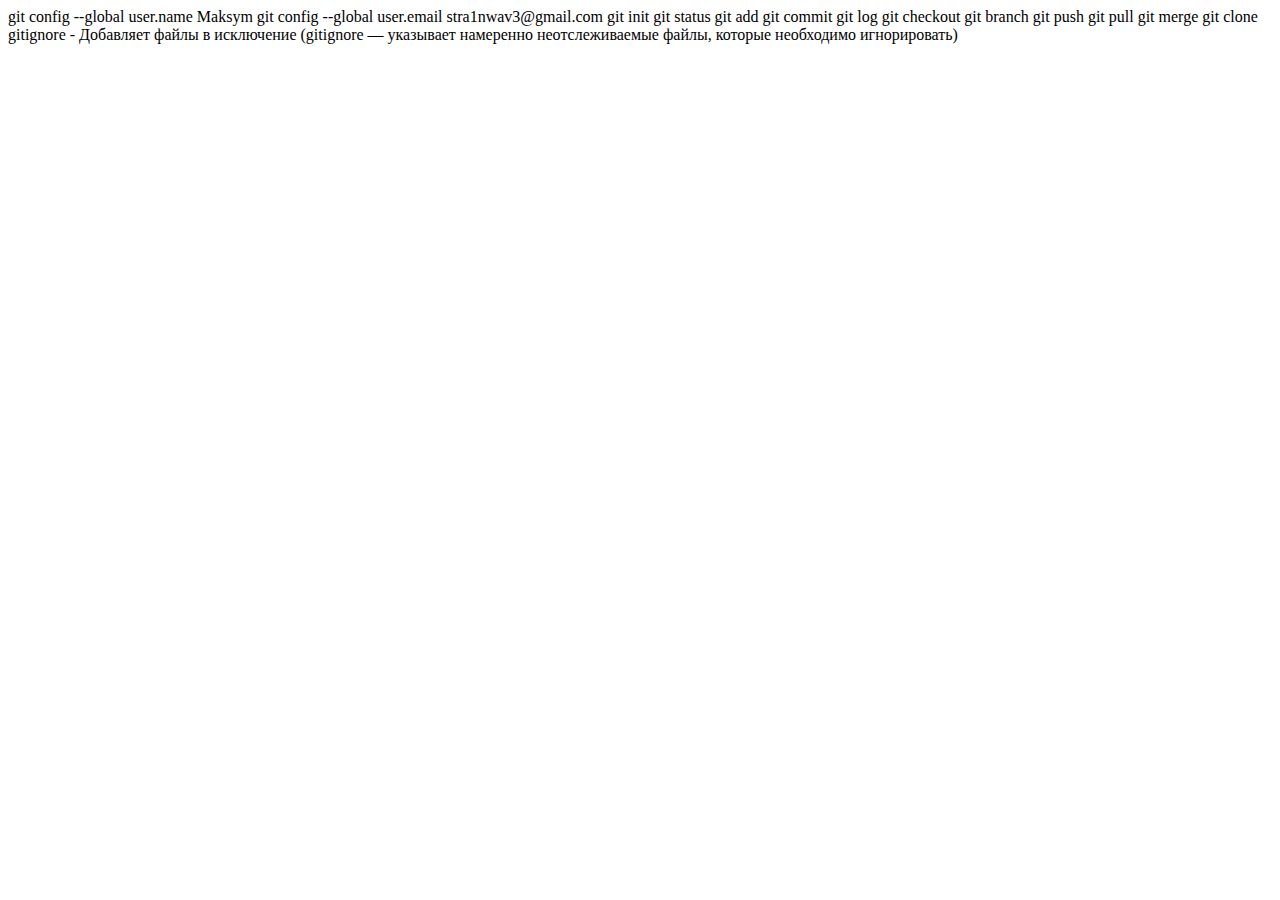
==== index.html @ 06a89f74 "Home-Work-1" ====
<!DOCTYPE html>
<html lang="en">
<head>
    <meta charset="UTF-8">
    <meta http-equiv="X-UA-Compatible" content="IE=edge">
    <meta name="viewport" content="width=device-width, initial-scale=1.0">
    <title>Document</title>
</head>
<body>
    git config --global user.name Maksym
    git config --global user.email stra1nwav3@gmail.com
    git init
    git status
    git add
    git commit
    git log
    git checkout
    git branch  
    git push
    git pull
    git merge
    git clone

    gitignore - Добавляет файлы в исключение (gitignore — указывает намеренно неотслеживаемые файлы, которые необходимо игнорировать)
</body>
</html>
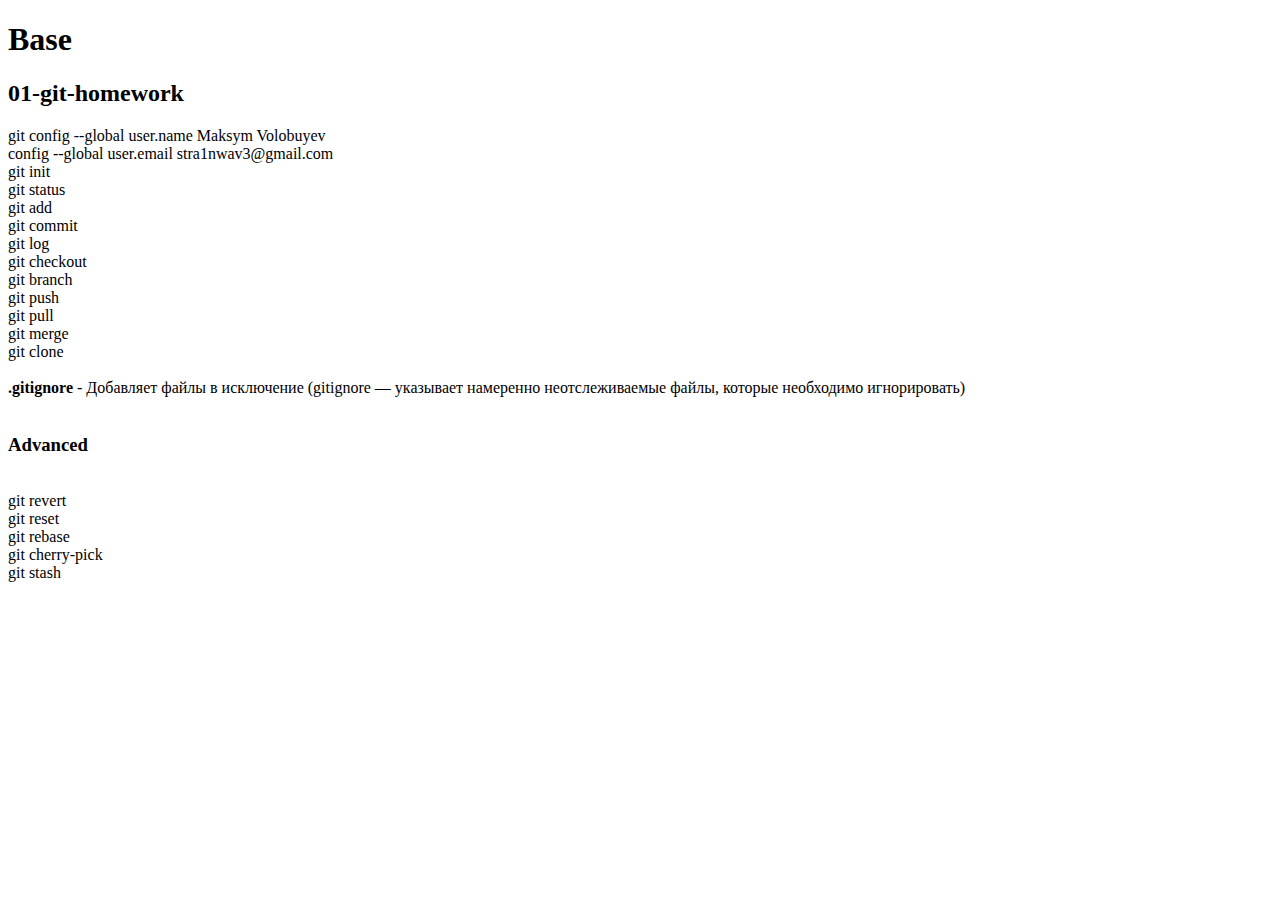
==== commit 1a76282d: "Home-Work-Git Add tag" ====
--- a/index.html
+++ b/index.html
@@ -7,20 +7,41 @@
     <title>Document</title>
 </head>
 <body>
-    git config --global user.name Maksym
-    git config --global user.email stra1nwav3@gmail.com
-    git init
-    git status
-    git add
-    git commit
-    git log
-    git checkout
-    git branch  
-    git push
-    git pull
-    git merge
-    git clone
+    <h1>Base</h1>
+    
+    <h2>01-git-homework</h2>
 
-    gitignore - Добавляет файлы в исключение (gitignore — указывает намеренно неотслеживаемые файлы, которые необходимо игнорировать)
+    <li>git config --global user.name Maksym Volobuyev</li> 
+    <li>config --global user.email stra1nwav3@gmail.com</li> 
+    <li>git init</li>
+    <li>git status</li>
+    <li>git add</li>
+    <li>git commit</li>
+    <li>git log</li>
+    <li>git checkout</li>
+    <li>git branch</li>
+    <li>git push</li>
+    <li>git pull</li>
+    <li>git merge</li>
+    <li>git clone</li>
+
+    <br>
+
+    <b>.gitignore</b> - Добавляет файлы в исключение (gitignore — указывает намеренно неотслеживаемые файлы, которые необходимо игнорировать)
+
+    <br>
+    <br>
+
+    <h3>Advanced</h3>
+
+    <br>
+
+    <li>git revert</li>
+    <li>git reset</li>
+    <li>git rebase</li>
+    <li>git cherry-pick</li>
+    <li>git stash</li>
+
+
 </body>
 </html>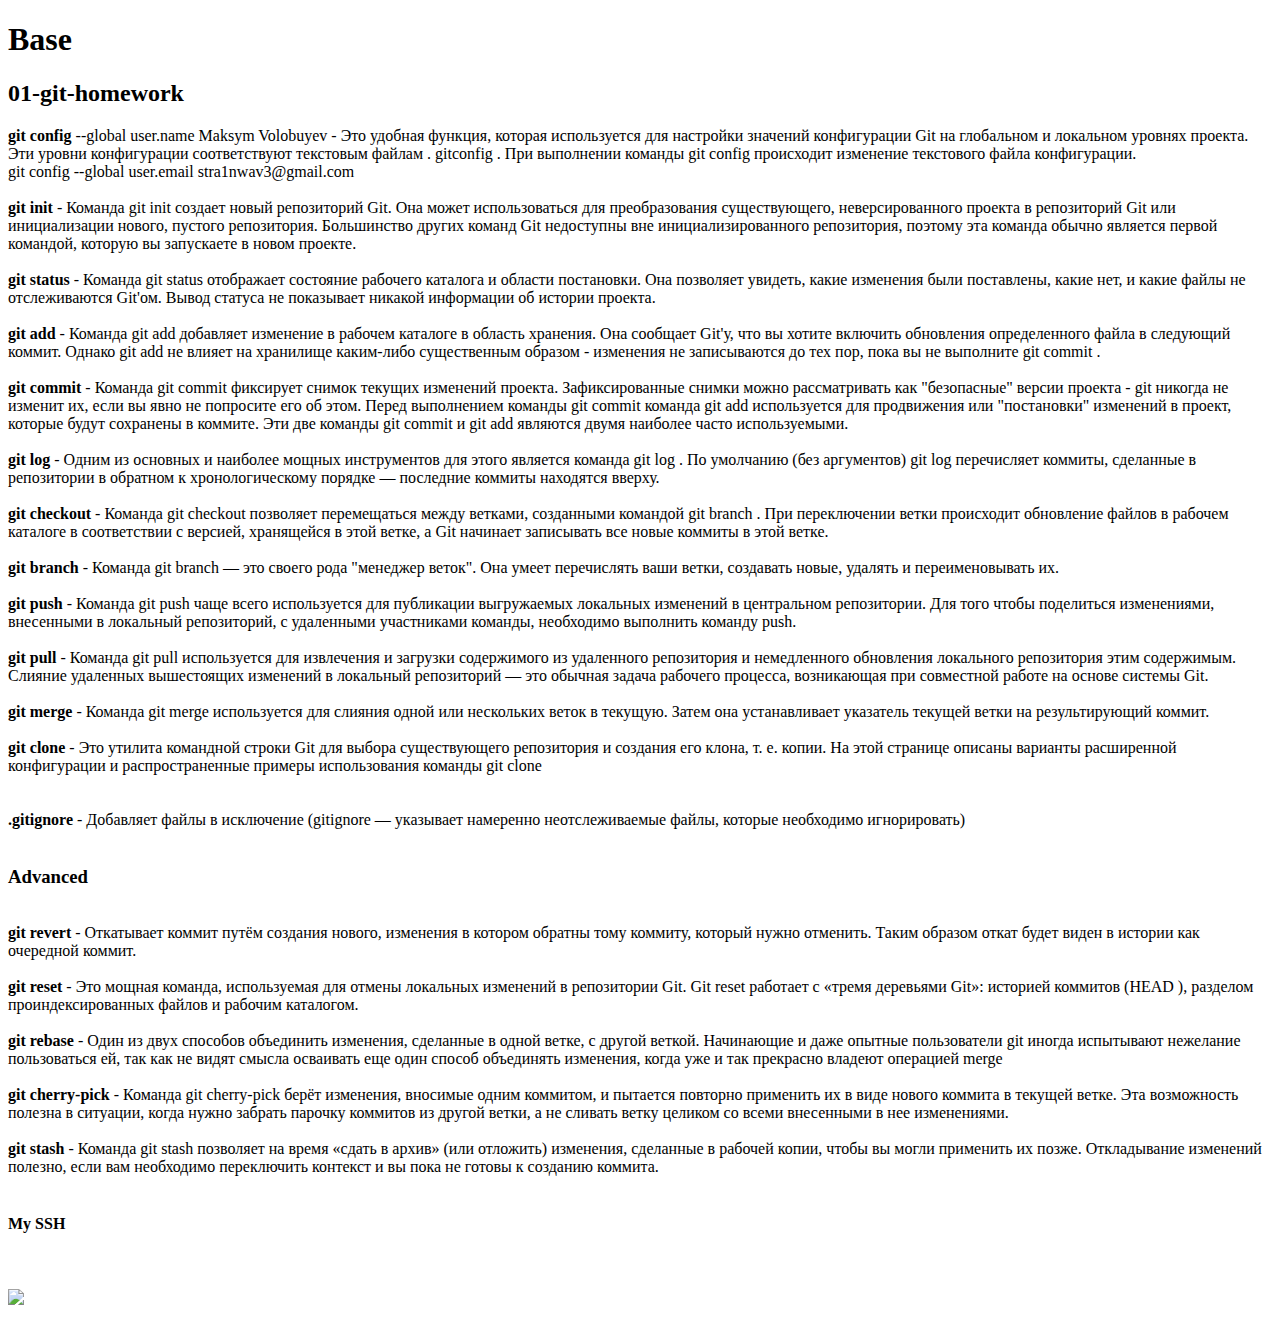
==== commit 8513f0d5: "Home-Work-01-Git Maksym Volobuev" ====
--- a/index.html
+++ b/index.html
@@ -11,20 +11,33 @@
     
     <h2>01-git-homework</h2>
 
-    <li>git config --global user.name Maksym Volobuyev</li> 
-    <li>config --global user.email stra1nwav3@gmail.com</li> 
-    <li>git init</li>
-    <li>git status</li>
-    <li>git add</li>
-    <li>git commit</li>
-    <li>git log</li>
-    <li>git checkout</li>
-    <li>git branch</li>
-    <li>git push</li>
-    <li>git pull</li>
-    <li>git merge</li>
-    <li>git clone</li>
+    <li><b>git config</b> --global user.name Maksym Volobuyev - Это удобная функция, которая используется для настройки значений конфигурации Git на глобальном и локальном уровнях проекта. Эти уровни конфигурации соответствуют текстовым файлам . gitconfig . При выполнении команды git config происходит изменение текстового файла конфигурации.</li> 
+    <li>git config --global user.email stra1nwav3@gmail.com</li> 
+    <br>
+    <li><b>git init</b> - Команда git init создает новый репозиторий Git. Она может использоваться для преобразования существующего, неверсированного проекта в репозиторий Git или инициализации нового, пустого репозитория. Большинство других команд Git недоступны вне инициализированного репозитория, поэтому эта команда обычно является первой командой, которую вы запускаете в новом проекте.</li>
+    <br>
+    <li><b>git status</b> - Команда git status отображает состояние рабочего каталога и области постановки. Она позволяет увидеть, какие изменения были поставлены, какие нет, и какие файлы не отслеживаются Git'ом. Вывод статуса не показывает никакой информации об истории проекта.</li>
+    <br>
+    <li><b>git add</b> - Команда git add добавляет изменение в рабочем каталоге в область хранения. Она сообщает Git'у, что вы хотите включить обновления определенного файла в следующий коммит. Однако git add не влияет на хранилище каким-либо существенным образом - изменения не записываются до тех пор, пока вы не выполните git commit .</li>
+    <br>
+    <li><b>git commit</b> - Команда git commit фиксирует снимок текущих изменений проекта. Зафиксированные снимки можно рассматривать как "безопасные" версии проекта - git никогда не изменит их, если вы явно не попросите его об этом. Перед выполнением команды git commit команда git add используется для продвижения или "постановки" изменений в проект, которые будут сохранены в коммите. Эти две команды git commit и git add являются двумя наиболее часто используемыми.</li>
+    <br>
+    <li><b>git log</b> - Одним из основных и наиболее мощных инструментов для этого является команда git log . По умолчанию (без аргументов) git log перечисляет коммиты, сделанные в репозитории в обратном к хронологическому порядке — последние коммиты находятся вверху.</li>
+    <br>
+    <li><b>git checkout</b> - Команда git checkout позволяет перемещаться между ветками, созданными командой git branch . При переключении ветки происходит обновление файлов в рабочем каталоге в соответствии с версией, хранящейся в этой ветке, а Git начинает записывать все новые коммиты в этой ветке.</li>
+    <br>
+    <li><b>git branch</b> - Команда git branch — это своего рода "менеджер веток". Она умеет перечислять ваши ветки, создавать новые, удалять и переименовывать их.</li>
+    <br>
+    <li><b>git push</b> - Команда git push чаще всего используется для публикации выгружаемых локальных изменений в центральном репозитории. Для того чтобы поделиться изменениями, внесенными в локальный репозиторий, с удаленными участниками команды, необходимо выполнить команду push.</li>
+    <br>
+    <li><b>git pull</b> - Команда git pull используется для извлечения и загрузки содержимого из удаленного репозитория и немедленного обновления локального репозитория этим содержимым. Слияние удаленных вышестоящих изменений в локальный репозиторий — это обычная задача рабочего процесса, возникающая при совместной работе на основе системы Git.</li>
+    <br>
+    <li><b>git merge</b> - Команда git merge используется для слияния одной или нескольких веток в текущую. Затем она устанавливает указатель текущей ветки на результирующий коммит.</li>
+    <br>
+    <li><b>git clone</b> - Это утилита командной строки Git для выбора существующего репозитория и создания его клона, т. е. копии. На этой странице описаны варианты расширенной конфигурации и распространенные примеры использования команды git clone</li>
 
+
+    <br>
     <br>
 
     <b>.gitignore</b> - Добавляет файлы в исключение (gitignore — указывает намеренно неотслеживаемые файлы, которые необходимо игнорировать)
@@ -36,11 +49,20 @@
 
     <br>
 
-    <li>git revert</li>
-    <li>git reset</li>
-    <li>git rebase</li>
-    <li>git cherry-pick</li>
-    <li>git stash</li>
+    <li><b>git revert</b> - Откатывает коммит путём создания нового, изменения в котором обратны тому коммиту, который нужно отменить. Таким образом откат будет виден в истории как очередной коммит.</li>
+    <br>
+    <li><b>git reset</b> - Это мощная команда, используемая для отмены локальных изменений в репозитории Git. Git reset работает с «тремя деревьями Git»: историей коммитов (HEAD ), разделом проиндексированных файлов и рабочим каталогом.</li>
+    <br>
+    <li><b>git rebase</b> - Один из двух способов объединить изменения, сделанные в одной ветке, с другой веткой. Начинающие и даже опытные пользователи git иногда испытывают нежелание пользоваться ей, так как не видят смысла осваивать еще один способ объединять изменения, когда уже и так прекрасно владеют операцией merge</li>
+    <br>
+    <li><b>git cherry-pick</b> - Команда git cherry-pick берёт изменения, вносимые одним коммитом, и пытается повторно применить их в виде нового коммита в текущей ветке. Эта возможность полезна в ситуации, когда нужно забрать парочку коммитов из другой ветки, а не сливать ветку целиком со всеми внесенными в нее изменениями.</li>
+    <br>
+    <li><b>git stash</b> - Команда git stash позволяет на время «сдать в архив» (или отложить) изменения, сделанные в рабочей копии, чтобы вы могли применить их позже. Откладывание изменений полезно, если вам необходимо переключить контекст и вы пока не готовы к созданию коммита.</li>
+    <br>
+    <h4>My SSH</h4>
+    <br>
+    <p> <img src="V:\cursor-example-1-11\ssh.jpg"</p>
+
 
 
 </body>
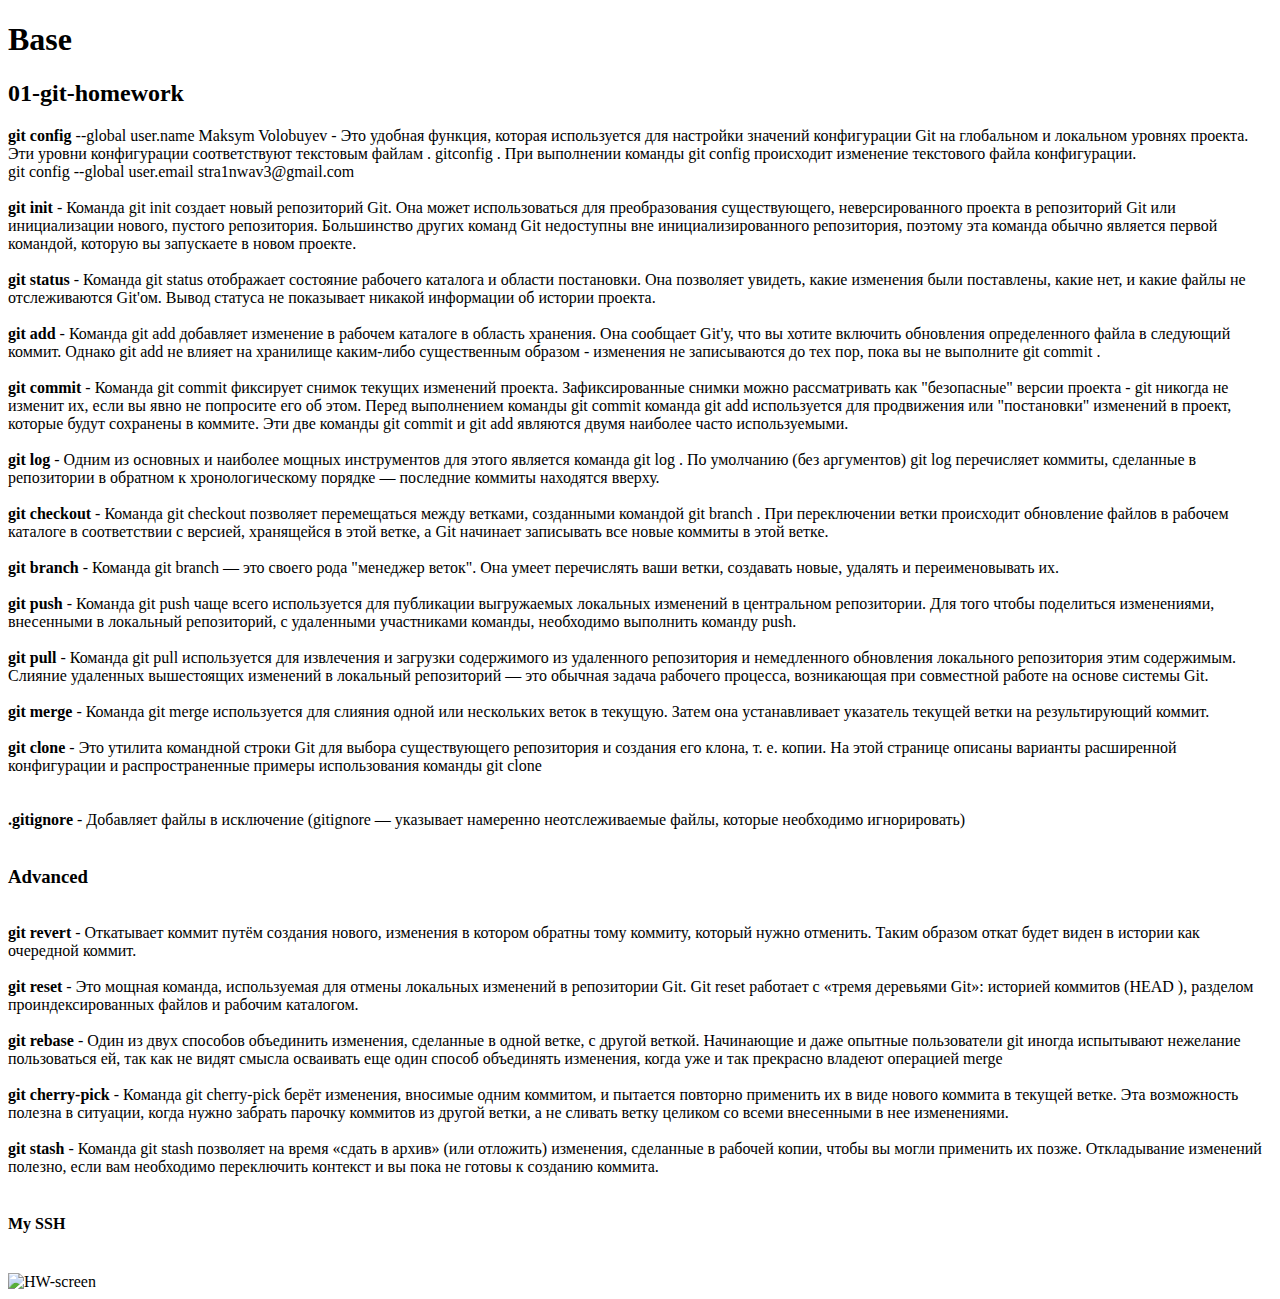
==== commit dfd172c8: "HW-01-Git Maksym Volobuyev" ====
--- a/index.html
+++ b/index.html
@@ -61,9 +61,8 @@
     <br>
     <h4>My SSH</h4>
     <br>
-    <p> <img src="V:\cursor-example-1-11\ssh.jpg"</p>
-
-
+    <img src="V:\cursor-example-1-11\ssh.jpg" alt="HW-screen">
+    
 
 </body>
 </html>